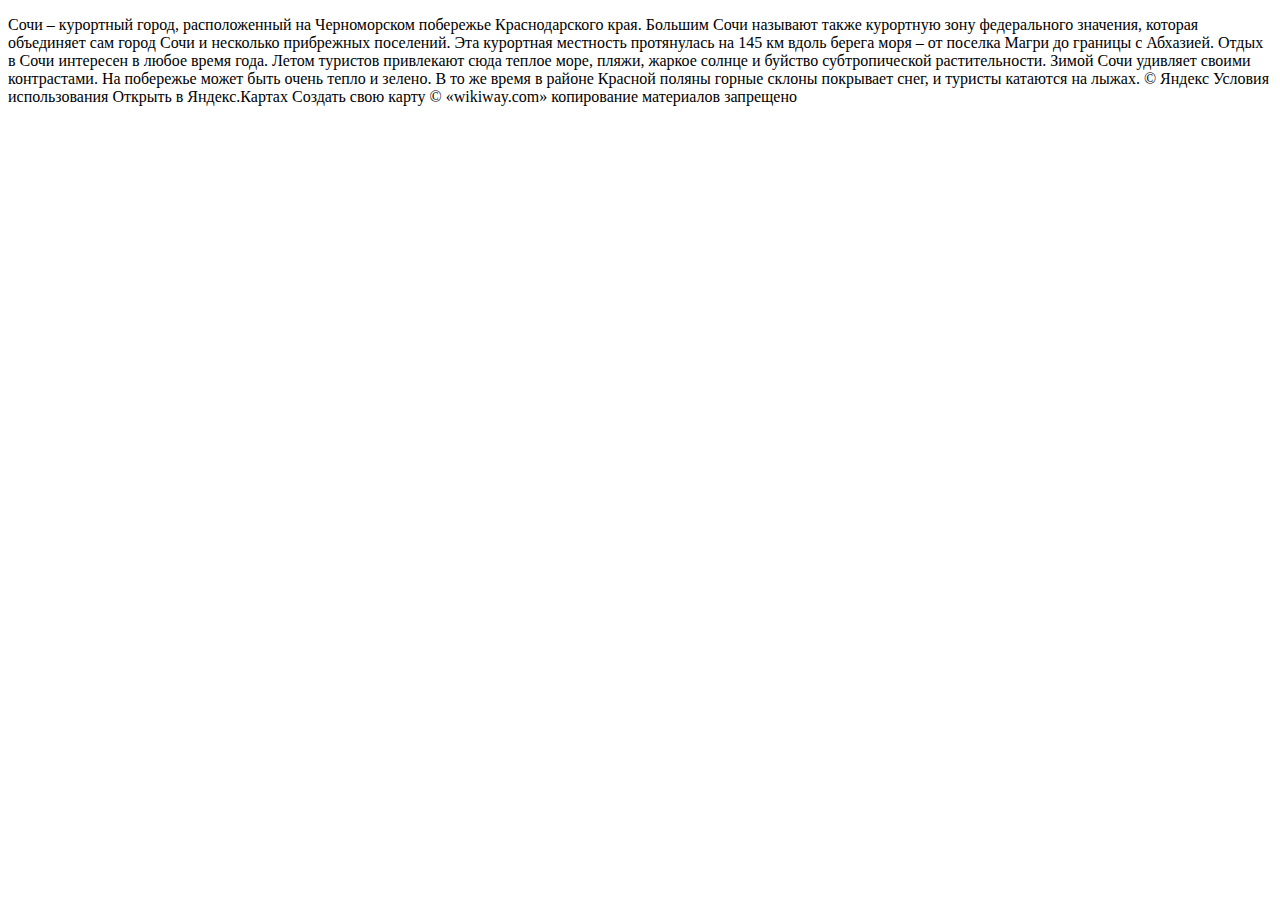
==== 1.html @ 32bee8e1 "dfhgdf" ====
<!DOCTYPE html>
<html lang="en">
<head>
    <meta charset="UTF-8">
    <meta name="viewport" content="width=device-width, initial-scale=1.0">
    <link rel="stylesheet" href="style.css" />
    <title>Document</title>
</head>
<body>
    <p>Сочи – курортный город, расположенный на Черноморском побережье Краснодарского края. Большим Сочи называют также курортную зону федерального значения, которая объединяет сам город Сочи и несколько прибрежных поселений. Эта курортная местность протянулась на 145 км вдоль берега моря – от поселка Магри до границы с Абхазией.
    
    Отдых в Сочи интересен в любое время года. Летом туристов привлекают сюда теплое море, пляжи, жаркое солнце и буйство субтропической растительности. Зимой Сочи удивляет своими контрастами. На побережье может быть очень тепло и зелено. В то же время в районе Красной поляны горные склоны покрывает снег, и туристы катаются на лыжах.
    
    © Яндекс Условия использования
    Открыть в Яндекс.Картах
    Создать свою карту
     © «wikiway.com» копирование материалов запрещено</p>
    
</body>
</html>
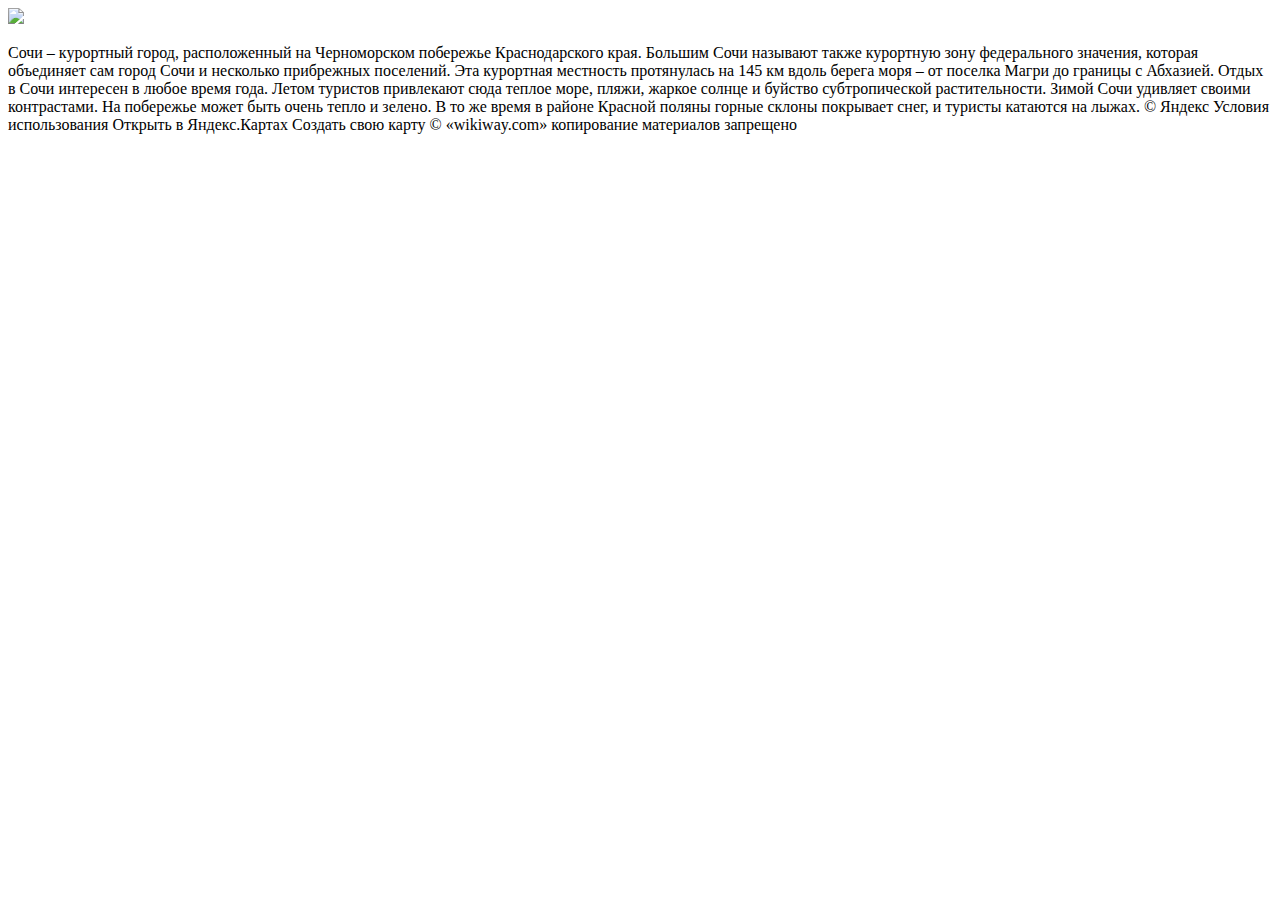
==== commit 577c77a7: "init1" ====
--- a/1.html
+++ b/1.html
@@ -3,10 +3,12 @@
 <head>
     <meta charset="UTF-8">
     <meta name="viewport" content="width=device-width, initial-scale=1.0">
-    <link rel="stylesheet" href="style.css" />
+    <link rel="stylesheet" href="1style.css" />
     <title>Document</title>
 </head>
 <body>
+    <section id="noproblem">
+        <img src="img/88a4a9b718e871a.jpg">
     <p>Сочи – курортный город, расположенный на Черноморском побережье Краснодарского края. Большим Сочи называют также курортную зону федерального значения, которая объединяет сам город Сочи и несколько прибрежных поселений. Эта курортная местность протянулась на 145 км вдоль берега моря – от поселка Магри до границы с Абхазией.
     
     Отдых в Сочи интересен в любое время года. Летом туристов привлекают сюда теплое море, пляжи, жаркое солнце и буйство субтропической растительности. Зимой Сочи удивляет своими контрастами. На побережье может быть очень тепло и зелено. В то же время в районе Красной поляны горные склоны покрывает снег, и туристы катаются на лыжах.
@@ -15,6 +17,6 @@
     Открыть в Яндекс.Картах
     Создать свою карту
      © «wikiway.com» копирование материалов запрещено</p>
-    
+    </section>
 </body>
 </html>
